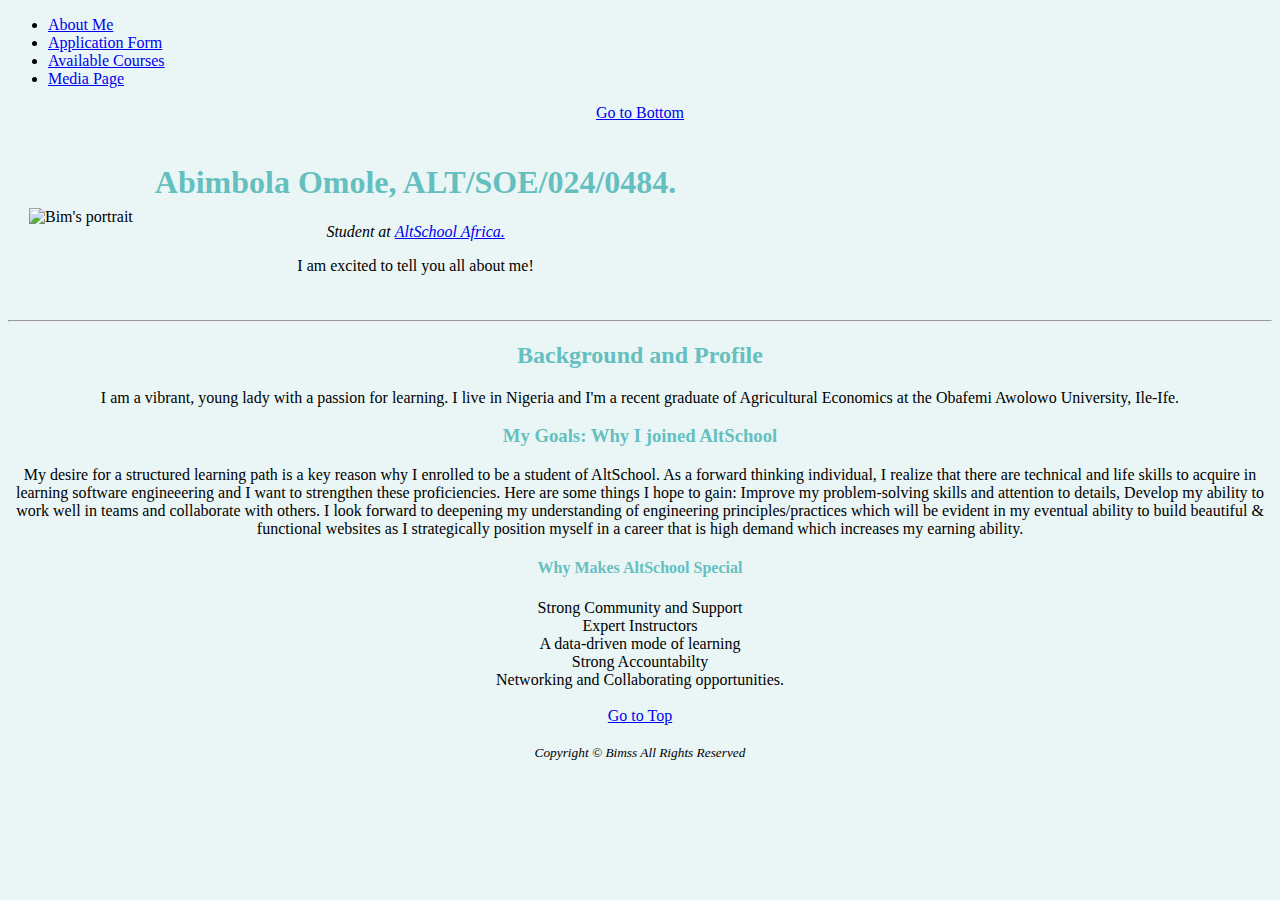
==== index.html @ b96154cb "first commit" ====
<!DOCTYPE html>
<html lang="en">
<head>
    <meta charset="UTF-8">
    <meta name="viewport" content="width=device-width, initial-scale=1.0">
    <title>💛Bimss' Personal Website</title>
    <!-- <link rel="stylesheet" href="form.html"> -->
    <link rel="stylesheet" href="CSS/index.css">


</head>
<body>
  <header id="top">
    <nav>
      <div class="main-div container">
        
      </div>
      <!-- <a class="btnn" href="index.html">Me</a>
      <a href="form.html">Application Form</a>
      <a href="table.html">Available Courses</a> -->
      <ul>
        <li><a href="index.html">About Me</a></li>
          <li><a href="form.html">Application Form</a></li>
          <li><a href="table.html">Available Courses</a></li>
          <li><a href="media.html">Media Page</a></li>

      </ul>

    </nav>
    <div>
      <a class="containerr" href="#bottom">Go to Bottom</a>
    </div>
  </header>
    <!-- <a href="#main" class="visually-hidden">Skip to main</a> -->

    <!-- <div class="topnav">
        <a class="active" href="#home">Home</a>
        <a href="#news">News</a>
        <a href="#contact">Contact</a>
        <a href="#about">About</a>
      </div><main id="main">
   -->
    <table cellspacing="20">
        <tr>
            <td><img src="/assets/abimbolaa.jpeg" alt="Bim's portrait" style="width:150px;height:128px;"></td>
            <td><h1>Abimbola Omole, ALT/SOE/024/0484.</h1>
<p><i>Student at <b><a href="https://altschoolafrica.com/">AltSchool Africa.</a> </b></i></p>  <p>I am excited to tell you all about me!</p></td>
        </tr>
      </table>
      <hr>
      <h2>Background and Profile</h2>
      <section>I am a vibrant, young lady with a passion for learning. I live in Nigeria and I'm a recent graduate of Agricultural Economics at the Obafemi Awolowo University, Ile-Ife. </section>

      <h3>My Goals: Why I joined AltSchool</h3>
  
      <p>My desire for a structured learning path is a key reason why I enrolled to be a student of AltSchool. As a forward thinking individual, I realize that there are technical and life skills to acquire in learning software engineeering and I want to strengthen these proficiencies. Here are some things I hope to gain: Improve my problem-solving skills and attention to details, Develop my ability to work well in teams and collaborate with others. I look forward to deepening my understanding of engineering principles/practices which will be evident in my eventual ability to build beautiful & functional websites as I strategically position myself in a career that is high demand which increases my earning ability.</p> 
      
      <h4>Why Makes AltSchool Special</h4>
      <li>Strong Community and Support</li>
        <li>Expert Instructors</li>
        <li>A data-driven mode of learning</li>
        <li>Strong Accountabilty</li>
        <li>Networking and Collaborating opportunities.</li>
      
      <section class="containerr">
      <br>
        <li><a href="#top">Go to Top</a></li>
      </section>
      <br>

      <footer id="bottom">
        <small>
          <i>Copyright &copy; <b>Bimss</b> All Rights Reserved</i>
        </small>
      </footer>
      <!-- <a href="#top">AltSchool Application Form</a> -->

</body>
</html>
---- CSS/index.css ----
body {
    background-color: #EAF6F6;
text-align: center;  
font-weight: lighter;
  h1 {
    color: #66BFBF;
  }
  
  h2, h3, h4 {
    color: #66BFBF;
  }

  nav{
    text-align: left;
  }

  }
  @media screen and (minwidth: 800px) {
    
  }

  nav{
    top:0;
  }
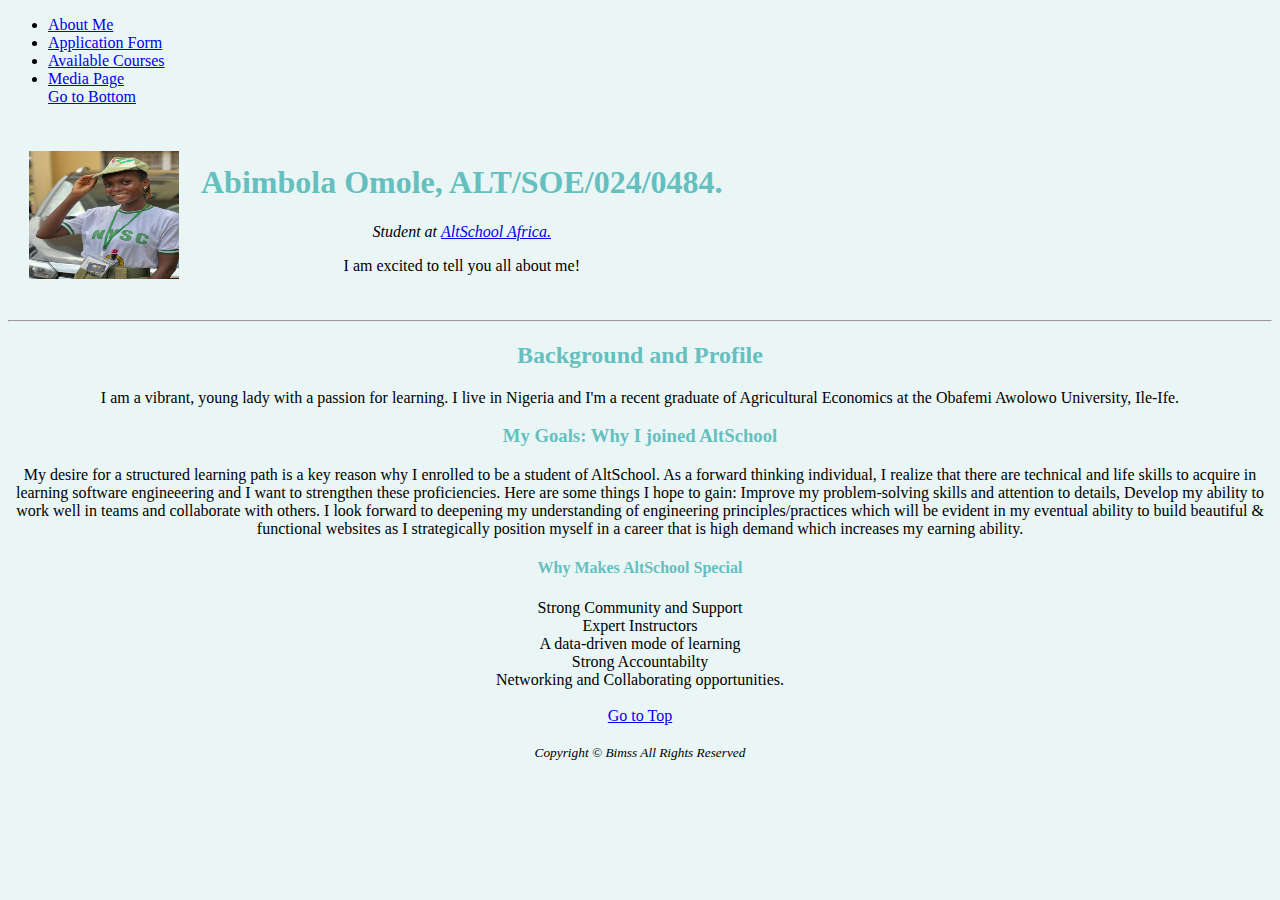
==== commit fbdae483: "changes to index images" ====
--- a/index.html
+++ b/index.html
@@ -6,7 +6,6 @@
     <title>💛Bimss' Personal Website</title>
     <!-- <link rel="stylesheet" href="form.html"> -->
     <link rel="stylesheet" href="CSS/index.css">
-
 
 </head>
 <body>
@@ -23,26 +22,15 @@
           <li><a href="form.html">Application Form</a></li>
           <li><a href="table.html">Available Courses</a></li>
           <li><a href="media.html">Media Page</a></li>
-
+          <a class="containerr" href="#bottom">Go to Bottom</a>
       </ul>
-
     </nav>
-    <div>
-      <a class="containerr" href="#bottom">Go to Bottom</a>
-    </div>
   </header>
     <!-- <a href="#main" class="visually-hidden">Skip to main</a> -->
 
-    <!-- <div class="topnav">
-        <a class="active" href="#home">Home</a>
-        <a href="#news">News</a>
-        <a href="#contact">Contact</a>
-        <a href="#about">About</a>
-      </div><main id="main">
-   -->
     <table cellspacing="20">
         <tr>
-            <td><img src="/assets/abimbolaa.jpeg" alt="Bim's portrait" style="width:150px;height:128px;"></td>
+            <td><img src="/assets/nysc.jpeg" alt="Bim's portrait" style="width:150px;height:128px;"></td>
             <td><h1>Abimbola Omole, ALT/SOE/024/0484.</h1>
 <p><i>Student at <b><a href="https://altschoolafrica.com/">AltSchool Africa.</a> </b></i></p>  <p>I am excited to tell you all about me!</p></td>
         </tr>
